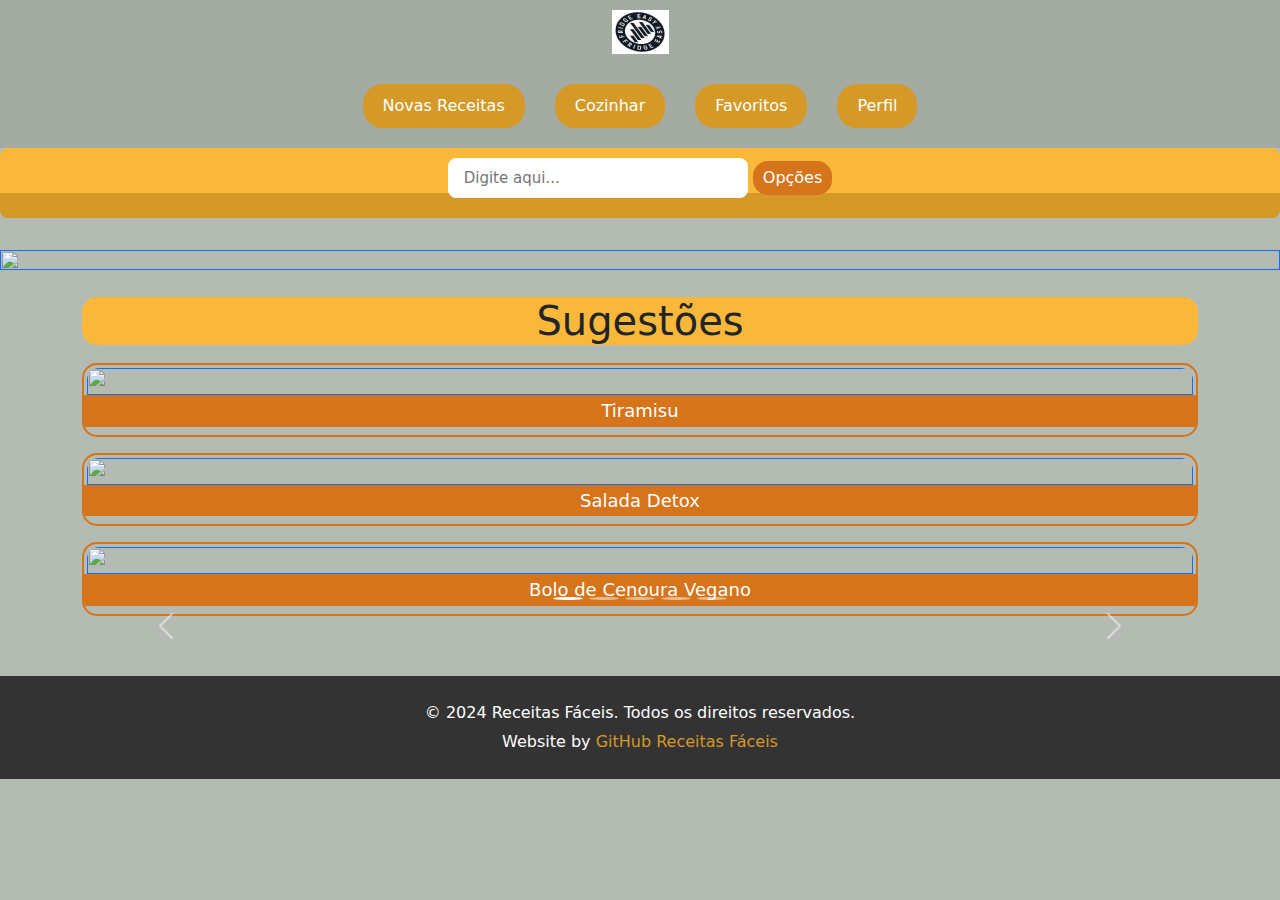
==== codigo/pagina-principal/index.html @ f01a5544 ">" ====
<!DOCTYPE html>
<html lang="en">

<head>
    <meta charset="UTF-8">
    <meta name="viewport" content="width=device-width, initial-scale=1.0">
    <link href="https://cdn.jsdelivr.net/npm/bootstrap@5.3.3/dist/css/bootstrap.min.css" rel="stylesheet"
        integrity="sha384-QWTKZyjpPEjISv5WaRU9OFeRpok6YctnYmDr5pNlyT2bRjXh0JMhjY6hW+ALEwIH" crossorigin="anonymous">
    <script src="https://cdn.jsdelivr.net/npm/bootstrap@5.3.3/dist/js/bootstrap.bundle.min.js"
        integrity="sha384-YvpcrYf0tY3lHB60NNkmXc5s9fDVZLESaAA55NDzOxhy9GkcIdslK1eN7N6jIeHz"
        crossorigin="anonymous"></script>
    <link rel="stylesheet" href="assets/css/pagPrincipal.css">
    <link rel="stylesheet" href="assets/css/barraPesquisa.css">
    <title>Sugestões</title>
</head>

<body>
    <header class="header">
        <div class="img-logo">
            <a href="index.html"><img src="assets/imgs/_Logo.png" alt=""></a>
        </div>
      <div class="links"> 
            <a href="/codigo/novas-receitas/criarReceitas.html">Novas Receitas</a>
            <a href="/codigo/pagina-cozinhar/pagCozinhar.html">Cozinhar</a>
            <a href="/codigo/pagina-favoritos/pagFav.html">Favoritos</a>
            <a href="/codigo/pagina-perfil/login/login.html">Perfil</a>
      </div>
    </header>

    <main>
        <div class="buscar" >
            <input  id = "inputBusca" type="text" onkeyup="filtrar()" placeholder="Digite aqui...">
            <ul id="listarReceitas">
                <script src="assets/js/barraPesquisa.js"></script>        
            </ul>
        <div class="dropdown">
          <button class="dropbtn">Opções</button>
          <div class="dropdown-content">
              <a class="filtros" href="html/porções.html">Porções</a>
              <a class="filtros" href="html/sobremesas.html">Sobremesas</a>
              <a class="filtros" href="html/dietas.html">Dietas</a>
              <a class="filtros" href="html/refeições.html">Refeições</a>
              <a class="filtros" href="html/vegetariano.html">Vegetariano</a>
              <a class="filtros" href="html/vegetariano.html">Vegano</a>
          </div>
        </div>
        </div>
        <div class="salad1">
            <a href=""><img src="assets/imgs/salad1.png" alt=""></a>
        </div>

        <div class="container">
            <h1>Sugestões</h1>
            <aside class="sugestoes">
                <div class="sugestao">
                    <a href="" class="caixa-receita">
                        <img src="assets/imgs/tiramisu.jpg" alt="" class="imagem-receita"> <!--link tiramisu-->
                        <h4 class="nome-receita">Tiramisu</h4>
                    </a>
                </div>
                <div class="sugestao">
                    <a href="" class="caixa-receita">
                        <img src="assets/imgs/salada-detox.jpg" alt="" class="imagem-receita"> <!--link salada-->
                        <h4 class="nome-receita">Salada Detox</h4>
                    </a>
                </div>
                <div class="sugestao">
                    <a href="" class="caixa-receita">
                        <img src="assets/imgs/Bolo-de-cenoura-vegano.jpg" alt="" class="imagem-receita"> <!--link bolo-->
                        <h4 class="nome-receita">Bolo de Cenoura Vegano</h4>
                    </a>
                </div>
            </aside>

            <div class="carousel-sugestoes">
                <div id="carouselExampleCaptions" class="carousel slide">
                    <div class="carousel-indicators"> <!--link das 5 receitas do carousel-->
                        <button type="button" data-bs-target="#carouselExampleCaptions" data-bs-slide-to="0"
                            class="active" aria-current="true" aria-label="Slide 1"></button>
                        <button type="button" data-bs-target="#carouselExampleCaptions" data-bs-slide-to="1"
                            aria-label="Slide 2"></button>
                        <button type="button" data-bs-target="#carouselExampleCaptions" data-bs-slide-to="2"
                            aria-label="Slide 3"></button>
                            <button type="button" data-bs-target="#carouselExampleCaptions" data-bs-slide-to="3"
                            aria-label="Slide 4"></button>
                            <button type="button" data-bs-target="#carouselExampleCaptions" data-bs-slide-to="4"
                            aria-label="Slide 5"></button>
                    </div>
                    <div class="carousel-inner">
                    </div>
                    <button class="carousel-control-prev" type="button" data-bs-target="#carouselExampleCaptions"
                        data-bs-slide="prev">
                        <span class="carousel-control-prev-icon" aria-hidden="true"></span>
                        <span class="visually-hidden">Previous</span>
                    </button>
                    <button class="carousel-control-next" type="button" data-bs-target="#carouselExampleCaptions"
                        data-bs-slide="next">
                        <span class="carousel-control-next-icon" aria-hidden="true"></span>
                        <span class="visually-hidden">Next</span>
                    </button>
                </div>
            </div>
        </div>
    </main>

    <footer class="footer">
        <div class="container-footer">
            <p>&copy; 2024 Receitas Fáceis. Todos os direitos reservados.</p>
            <p>Website by <a href="https://github.com/ICEI-PUC-Minas-PPLCC-TI/ti-1-ppl-cc-m-20241-1-receitas">GitHub Receitas Fáceis</a></p>
        </div>
    </footer>

    <script src="assets/js/pagPrincipal.js"></script>
</body>

</html>
---- codigo/pagina-principal/assets/css/pagPrincipal.css ----
html {
    font-family: Arial, Helvetica, sans-serif;
    box-sizing: border-box;
    height: 100%;
}

body {
    background-color: #B4BBB2;
}

.main-content {
    flex: 1;
}

.header{
    width: 100%;
    background-color: #A4ABA3;
    z-index: 1000;
    padding: 20px;
    display: flex;
    position: relative;
    align-items: center;
    justify-content: space-between;
}

.img-logo {
    position: absolute;
    left: 50%;
    transform: translateX(-50%);
}

.img-logo img{
    width: 100%;
    max-width: 200px;
    height: auto;
    display: block;
}

.img-logo img:hover {
    transform: scale(1.2);
}

.links {
    display: flex;
    gap: 10px;
}

div.links {
    display: flex;
    gap: 10px;
}

div.links a {
    display: inline-block;
    padding: 10px 20px;
    margin: 10px;
    background-color: #D49927;
    color: #fff;
    border: none;
    border-radius: 20px;
    font-size: 16px;
    cursor: pointer;
    transition: all 0.3s ease;
}

div.links a:hover {
    transform: scale(1.12);
}

.header a {
    text-decoration: none;
    color: #333;
    font-size: 20px;
}

.dropvdown {
    position: relative;
    text-align: right;
    justify-content: right;
    margin-right: 20px;
}

.salad1 img{
    margin-top: 12px;
    width: 100%;
    height: 100%;
    object-fit: cover;
}

.container{
    display: grid;
    grid-template-columns: 300px 1fr;
    gap: 10px;
    margin-top: 20px;
}

.container .sugestoes{
    grid-row: 2;
    display: flex;
    flex-direction: column;
    gap: 16px;
}

.caixa-receita {
    border: 2px solid #d5741a;
    border-radius: 15px;
    display: flex;
    flex-direction: column;
    overflow: hidden;
    cursor: pointer;
    transition: transform .3s ease;
    text-decoration: none;
    height: 100%;
}

.caixa-receita:hover {
    transform: scale(1.12);
}

.imagem-receita {
    width: 100%;
    height: 100%;
    object-fit: cover;
    border-radius: 15px 15px 0 0;
    padding: 3px 3px 0 3px;
}

#receitas {
    display: grid;
    grid-template-columns: repeat(5, 1fr);
    gap: 24px;
    padding: 0 24px 24px 24px;
}

.nome-receita {
    background-color: #d5741a;
    padding: 5px;  
    color: white;
    text-align: center;
    font-size: 18px;
}
.container .carousel-sugestoes{
    grid-row: 2;
}

.carousel .carousel-item img {
    width: 100%;
    aspect-ratio: 16/9;
    object-fit: cover;
    border-radius: 20px;
}

.container h1{
    background-color: #F9B83A;
    border-radius: 15px;
    text-align: center;
}

.carousel-inner{
    text-align: right;
    color: black;
    border: 2px;
}
.dropdown {
    position: relative;
    display: inline-block;
}

.dropdown-content {
    display: none;
    position: absolute;
    background-color: #F9B83A;
    min-width: 160px;
    box-shadow: 0px 8px 16px 0px rgba(0,0,0,0.2);
    z-index: 1;
}

.filtros:hover {
    transform: scale(1.1);
}

.button-container {
    display: flex;
    justify-content: center;
    align-items: center;
    height: 100vh; 
  }
  
  button {
    background-color: #D5741A;
    padding: 5px 10px;
    font-size: 16px;
    color: white;
    border: none;
    border-radius: 15px;
    cursor: pointer;
  }
  
  button:hover {
    background-color: #F9B83A;
  }
  .botaomais{
    width: 100%;
    max-width: 10;
  }  
  .coloraçao{
    background-color: palegreen;
  }
  .novaReceita{
    margin: auto;
    padding-bottom: 20px;
    position: absolute;
    top: 50%;
    left: 50%;
    transform: translate(-50%, -50%);
  }
  .centralizar_texto{
    text-align: center;
    color: white;
  }
  .dropdown-content {
    display: none;
    position: absolute;
    background-color: #F9B83A;
    min-width: 160px;
    box-shadow: 0px 8px 16px 0px rgba(0,0,0,0.2);
    z-index: 1;
}

.dropdown-content a {
    color: black;
    padding: 12px 16px;
    text-decoration: none;
    display: block;
}

.dropdown-content a:hover {
    background-color: #F9B83A;
}

.dropdown:hover .dropdown-content {
    display: block;
}

.dropdown:hover .dropbtn {
    background-color: #F9B83A;
}

footer {
    margin-top: 50px;
    background-color: #333;
    color: #fff;
    text-align: center;
    padding: 20px 0;
    position: relative;
    bottom: 0;
    width: 100%;
}

.footer .container {
    max-width: 1200px;
    margin: 0 auto;
    padding: 0 20px;
}

.footer p {
    margin: 5px 0;
}

.footer a {
    color: #D49927;
    text-decoration: none;
    transition: color 0.3s ease;
}

.footer a:hover {
    color: #F9B83A;
}

@media  (max-width: 1370px) {
    .header {
        flex-direction: column;
        padding: 10px;
    }

    .img-logo {
        position: relative;
        left: 0;
        transform: none;
        margin-bottom: 20px;
    }

    .links {
        margin-left: 0;
        justify-content: center;
        width: 100%;
    }

    .links a {
        margin: 5px;
    }

    .container {
        grid-template-columns: 1fr;
    }

    .container .carousel-sugestoes {
        grid-row: 3;
    }

}

@media (max-width: 490px) {
    .header {
        flex-direction: column;
        padding: 10px;
    }

    .img-logo {
        position: relative;
        left: 0;
        transform: none;
        margin-bottom: 10px;
    }

    .links {
        margin-left: 0;
        justify-content: center;
        width: 100%;
        flex-direction: column;
        align-items: center;
    }

    .links a {
        margin: 5px 0;
        padding: 8px 15px;
        font-size: 14px;
    }

    .container {
        grid-template-columns: 1fr;
        gap: 10px;
    }

    #receitas {
        grid-template-columns: 1fr;
    }

    .carousel .carousel-item img {
        aspect-ratio: auto;
    }
}
---- codigo/pagina-principal/assets/css/barraPesquisa.css ----
input{
    width: 100%;
    max-width: 300px;
    height: 40px;
    padding: 0 15px;
    font-size: 15px;
    border: 1px solid white;
    border-radius: 8px;
    box-sizing: border-box;
    margin-bottom: 10px;
}
.buscar{
    background-image: linear-gradient(to bottom, #F9B83A 65%, #D49927 65%, #D49927 100%);
    display: list-item;
    padding: 10px;
    align-items: center;
    justify-content: center;
    position: relative;
    border-radius: 8px;
    margin-bottom: 20px;
}
#listarReceitas{
    list-style-type: none;
    margin: 0;
    padding: 0;
    max-width: 100%;
    width: auto;
    display: none;
    position: absolute;
    top: 100%;
    left: 0;
    z-index: 1;
}
#listarReceitas li a{
    display: flex;
    align-items: center;
    text-decoration: none;
    font-size: 18px;
    color: black;
    border: 1px solid #ddd;
    background: #f6f6f6;
    padding: 12px;
    transition: background 0.3s ease;
    border-radius: 10px;
}
.item-name{
    margin-left: 15px;
}
#listarReceitas li a:hover{
    background: #F9B83A;

}

@media (max-width: 1370px) {
    .buscar {
        text-align: center;
        justify-content: center;
        align-items: center;
        margin: 0 auto 20px; 
    }

    #listarReceitas {
        min-width: 260px;
        text-align: center;
        justify-content: center;
        align-items: center;
        margin: 0 auto; 
        position: absolute; 
        top: 100%;
        left: 50%; 
        transform: translateX(-50%); 
        z-index: 1; 
    }
}
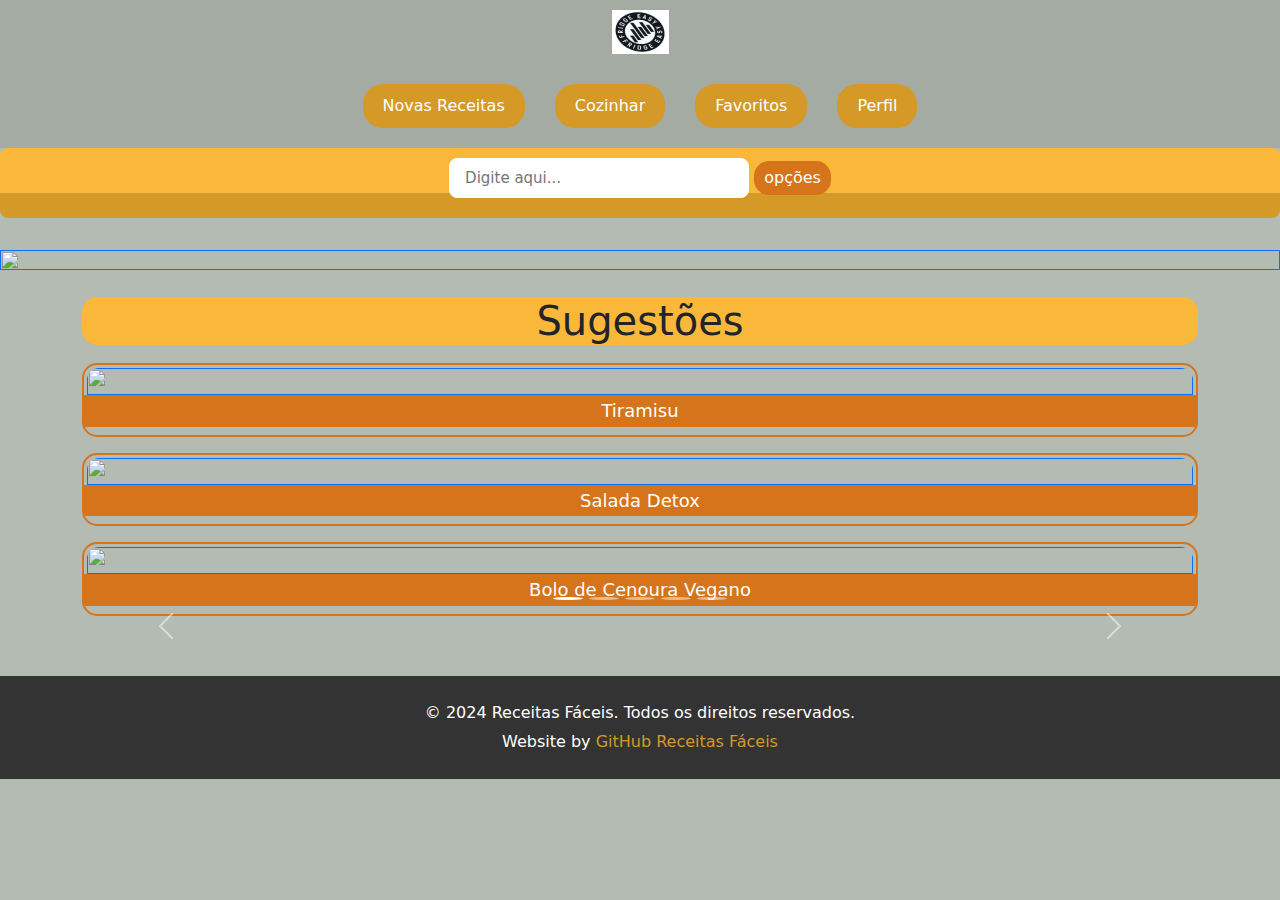
==== commit 0602f62e: "mudando" ====
--- a/codigo/pagina-principal/index.html
+++ b/codigo/pagina-principal/index.html
@@ -13,7 +13,6 @@
     <link rel="stylesheet" href="assets/css/barraPesquisa.css">
     <title>Sugestões</title>
 </head>
-
 <body>
     <header class="header">
         <div class="img-logo">
@@ -34,7 +33,7 @@
                 <script src="assets/js/barraPesquisa.js"></script>        
             </ul>
         <div class="dropdown">
-          <button class="dropbtn">Opções</button>
+          <button class="dropbtn">opções</button>
           <div class="dropdown-content">
               <a class="filtros" href="html/porções.html">Porções</a>
               <a class="filtros" href="html/sobremesas.html">Sobremesas</a>
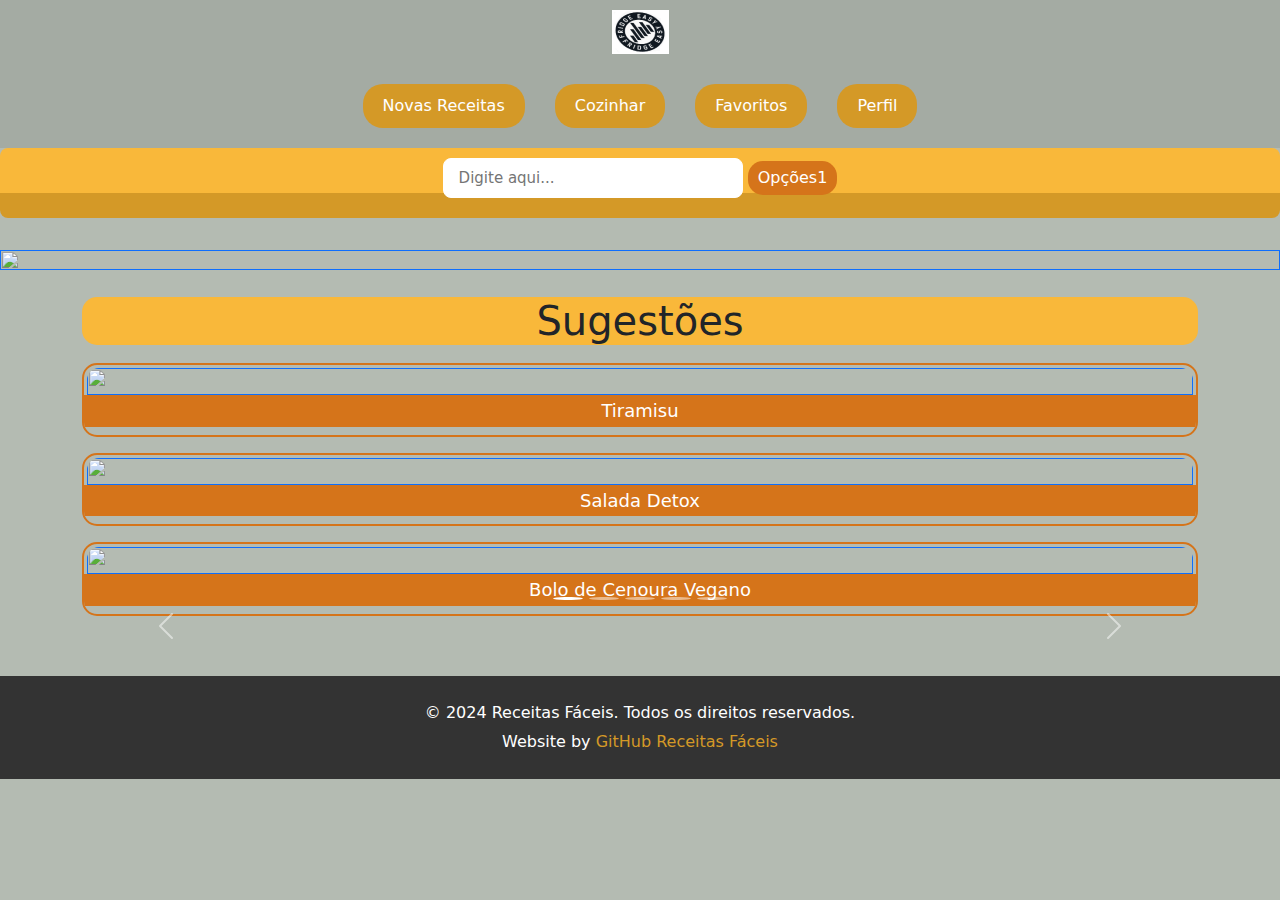
==== commit f5a83d7f: "urfhgadhujdyasd" ====
--- a/codigo/pagina-principal/index.html
+++ b/codigo/pagina-principal/index.html
@@ -33,7 +33,7 @@
                 <script src="assets/js/barraPesquisa.js"></script>        
             </ul>
         <div class="dropdown">
-          <button class="dropbtn">opções</button>
+          <button class="dropbtn">Opções1</button>
           <div class="dropdown-content">
               <a class="filtros" href="html/porções.html">Porções</a>
               <a class="filtros" href="html/sobremesas.html">Sobremesas</a>
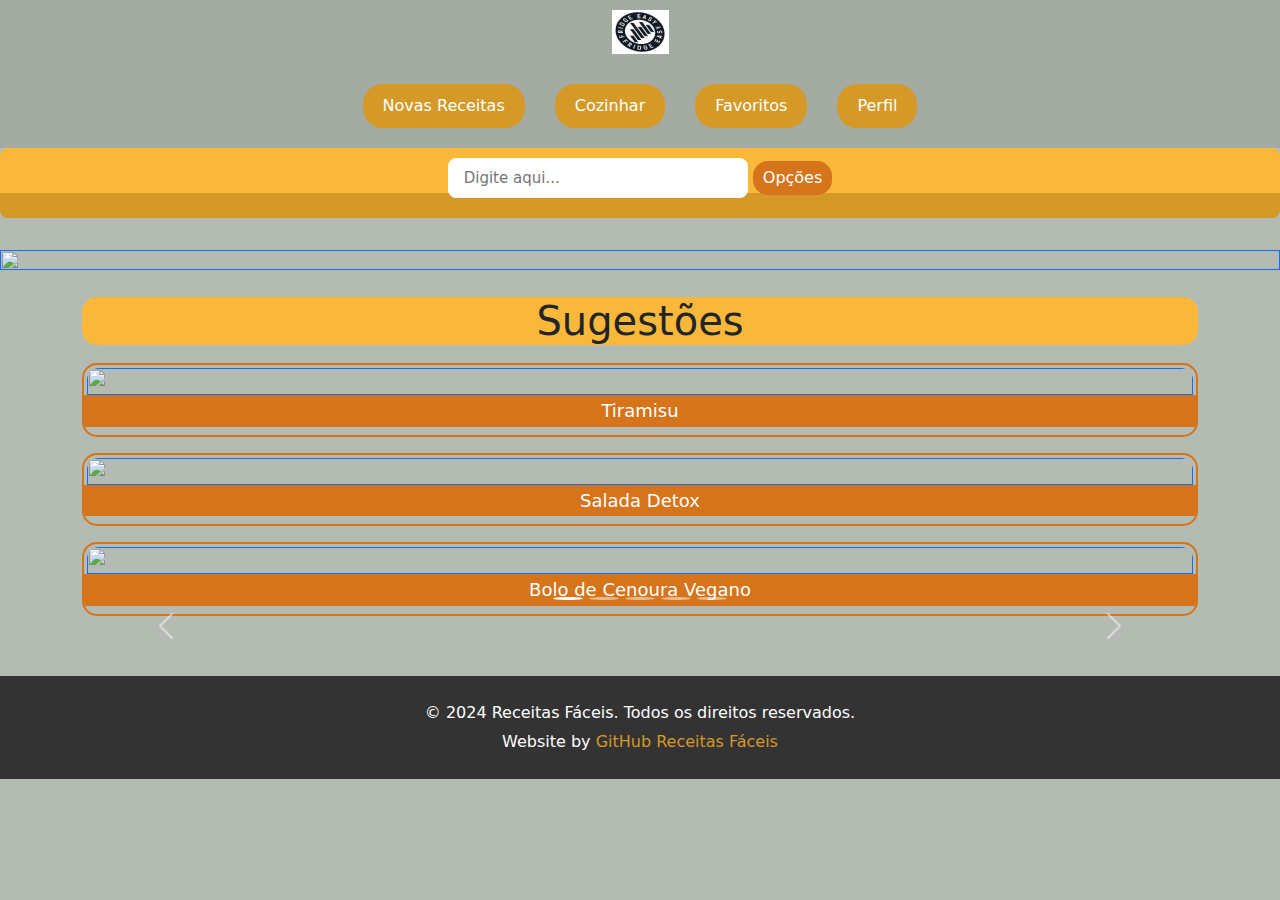
==== commit 8c31a5a6: "OLA" ====
--- a/codigo/pagina-principal/index.html
+++ b/codigo/pagina-principal/index.html
@@ -33,7 +33,7 @@
                 <script src="assets/js/barraPesquisa.js"></script>        
             </ul>
         <div class="dropdown">
-          <button class="dropbtn">Opções1</button>
+          <button class="dropbtn">Opções</button>
           <div class="dropdown-content">
               <a class="filtros" href="html/porções.html">Porções</a>
               <a class="filtros" href="html/sobremesas.html">Sobremesas</a>
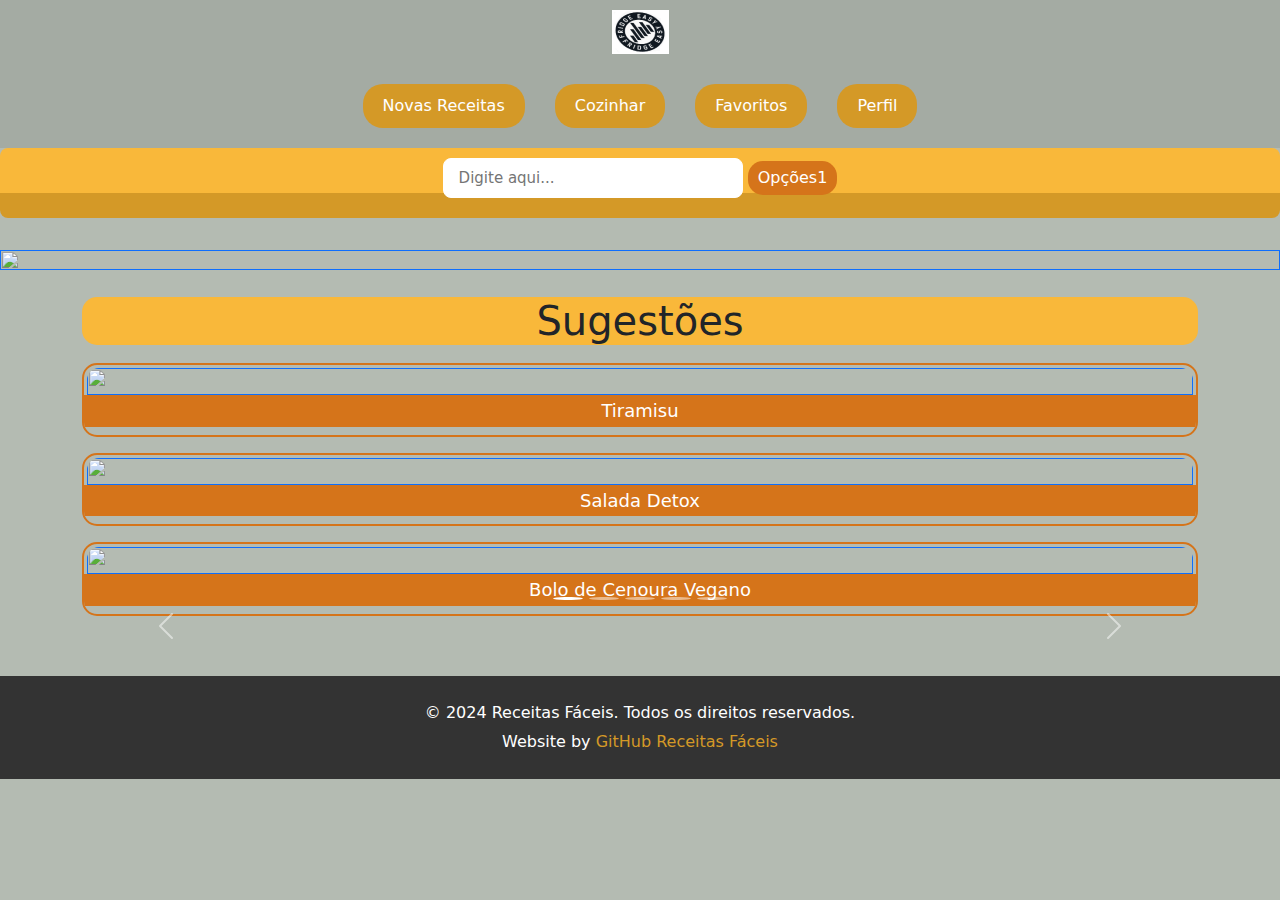
==== commit 589792cf: "mudando" ====
--- a/codigo/pagina-principal/index.html
+++ b/codigo/pagina-principal/index.html
@@ -33,7 +33,7 @@
                 <script src="assets/js/barraPesquisa.js"></script>        
             </ul>
         <div class="dropdown">
-          <button class="dropbtn">Opções</button>
+          <button class="dropbtn">Opções1</button>
           <div class="dropdown-content">
               <a class="filtros" href="html/porções.html">Porções</a>
               <a class="filtros" href="html/sobremesas.html">Sobremesas</a>
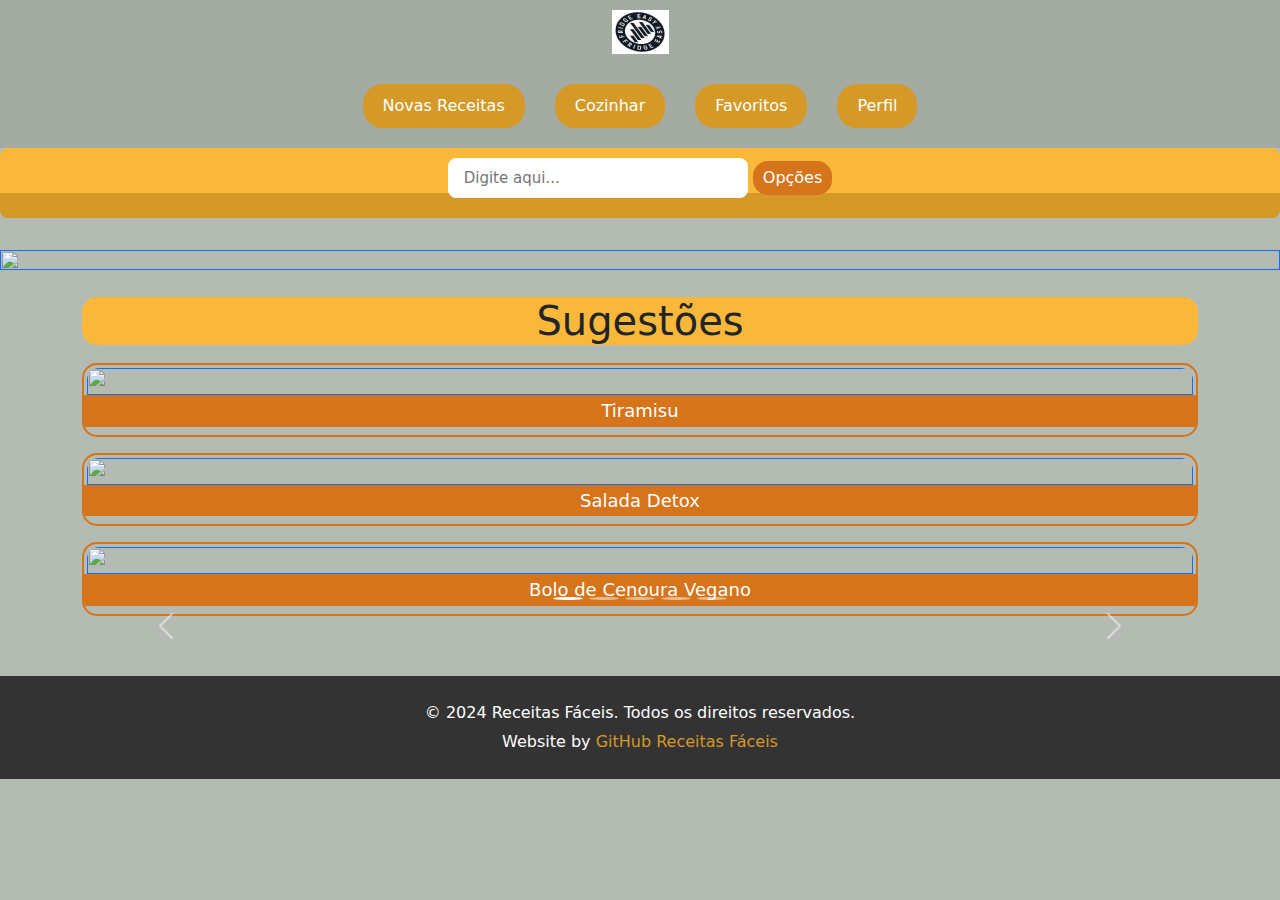
==== commit 6eb3a811: "teste 4" ====
--- a/codigo/pagina-principal/index.html
+++ b/codigo/pagina-principal/index.html
@@ -33,7 +33,7 @@
                 <script src="assets/js/barraPesquisa.js"></script>        
             </ul>
         <div class="dropdown">
-          <button class="dropbtn">Opções1</button>
+          <button class="dropbtn">Opções</button>
           <div class="dropdown-content">
               <a class="filtros" href="html/porções.html">Porções</a>
               <a class="filtros" href="html/sobremesas.html">Sobremesas</a>
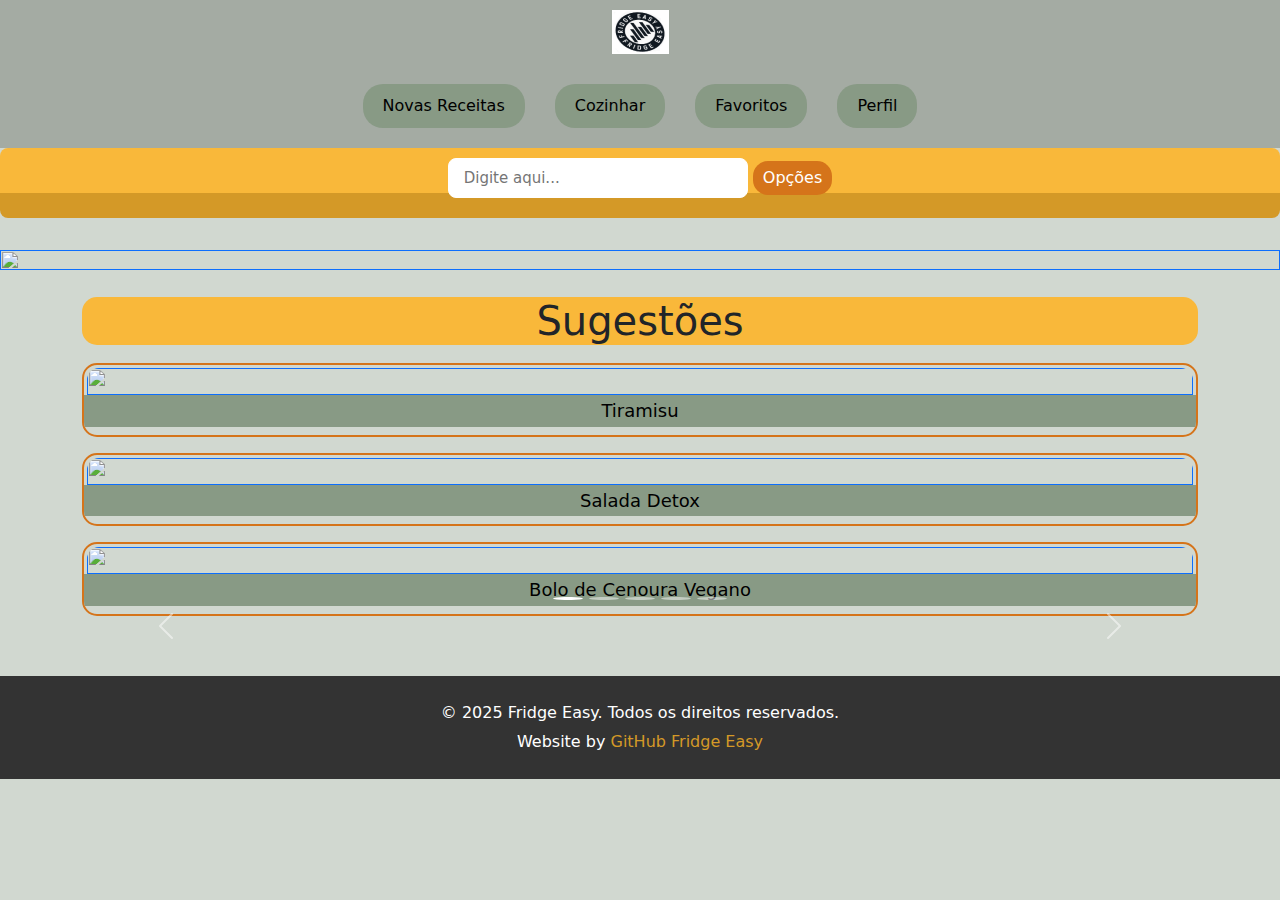
==== commit 662aab2f: "trocando tudo na pagina principal" ====
--- a/codigo/pagina-principal/index.html
+++ b/codigo/pagina-principal/index.html
@@ -104,8 +104,8 @@
 
     <footer class="footer">
         <div class="container-footer">
-            <p>&copy; 2024 Receitas Fáceis. Todos os direitos reservados.</p>
-            <p>Website by <a href="https://github.com/ICEI-PUC-Minas-PPLCC-TI/ti-1-ppl-cc-m-20241-1-receitas">GitHub Receitas Fáceis</a></p>
+            <p>&copy; 2025 Fridge Easy. Todos os direitos reservados.</p>
+            <p>Website by <a href="https://github.com/lucaszanfa/TrabalhoTi2">GitHub Fridge Easy</a></p>
         </div>
     </footer>
 
--- a/codigo/pagina-principal/assets/css/pagPrincipal.css
+++ b/codigo/pagina-principal/assets/css/pagPrincipal.css
@@ -5,7 +5,7 @@
 }
 
 body {
-    background-color: #B4BBB2;
+    background-color: #d1d8d0;
 }
 
 .main-content {
@@ -54,8 +54,8 @@
     display: inline-block;
     padding: 10px 20px;
     margin: 10px;
-    background-color: #D49927;
-    color: #fff;
+    background-color: #889A85;
+    color: #000000;
     border: none;
     border-radius: 20px;
     font-size: 16px;
@@ -133,9 +133,9 @@
 }
 
 .nome-receita {
-    background-color: #d5741a;
+    background-color: #889A85;
     padding: 5px;  
-    color: white;
+    color: rgb(0, 0, 0);
     text-align: center;
     font-size: 18px;
 }
@@ -169,7 +169,7 @@
 .dropdown-content {
     display: none;
     position: absolute;
-    background-color: #F9B83A;
+    background-color: #889A85;
     min-width: 160px;
     box-shadow: 0px 8px 16px 0px rgba(0,0,0,0.2);
     z-index: 1;
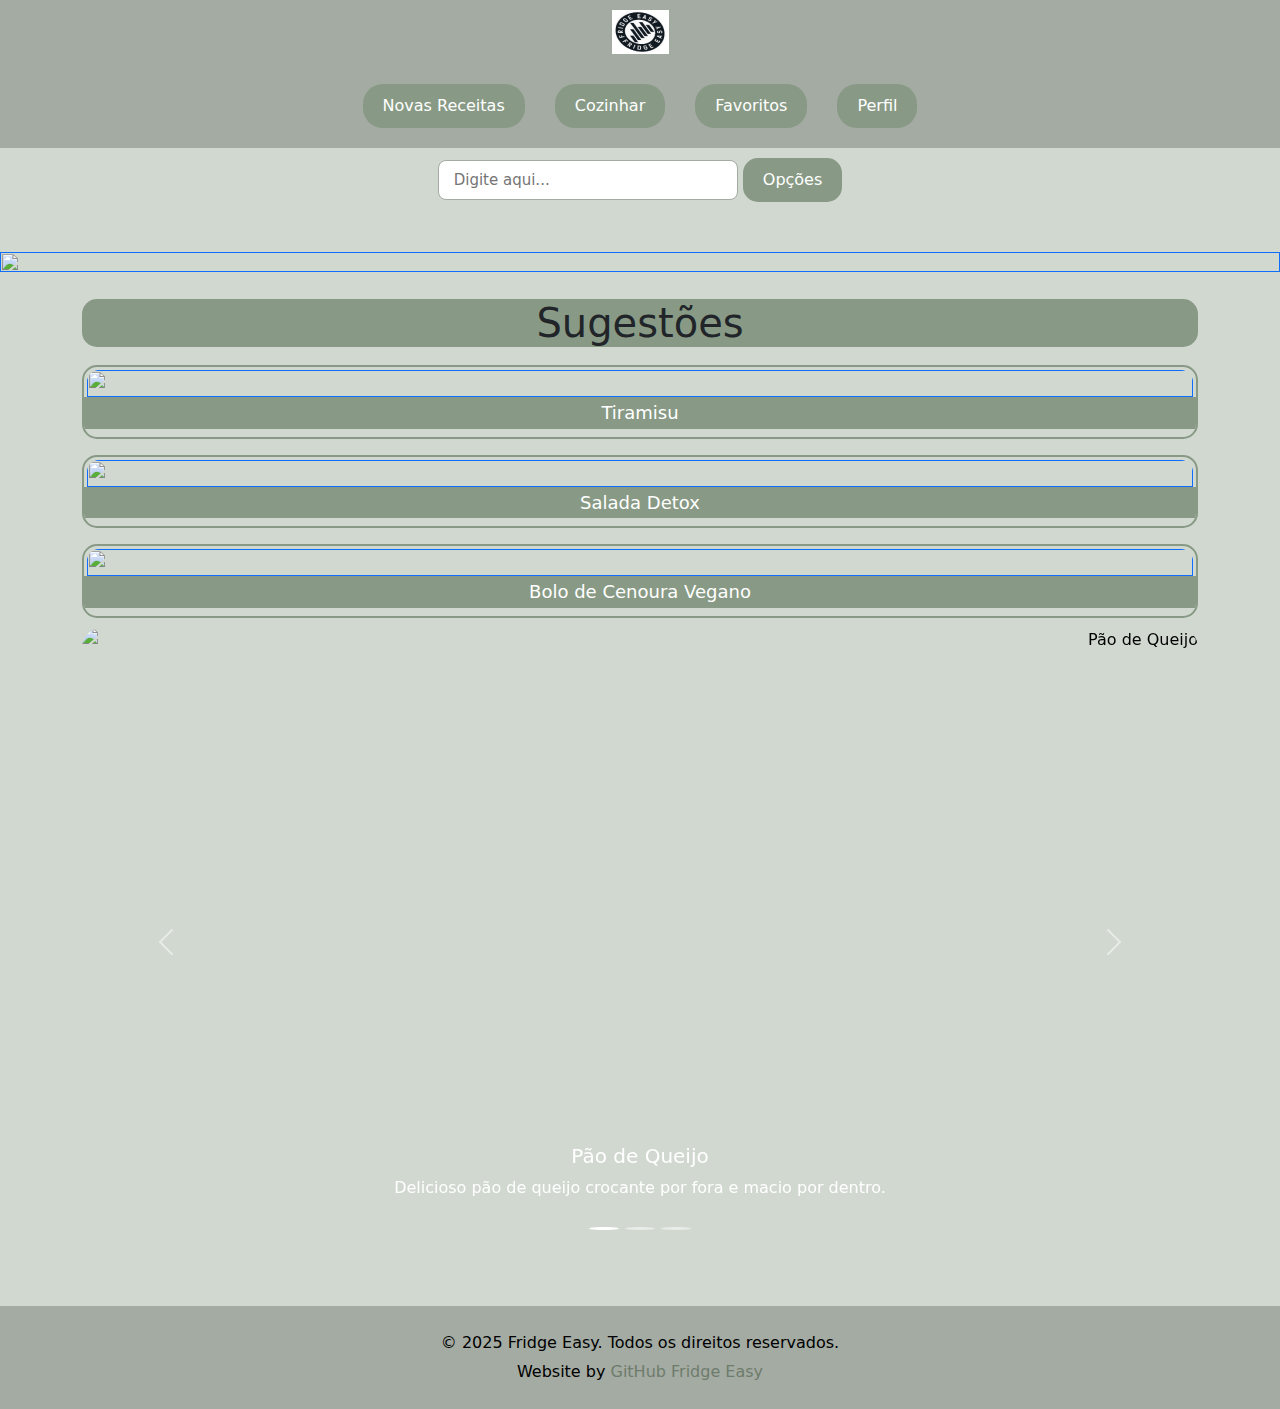
==== commit 0d66ed5f: "colocando o carroussel" ====
--- a/codigo/pagina-principal/index.html
+++ b/codigo/pagina-principal/index.html
@@ -72,34 +72,46 @@
             </aside>
 
             <div class="carousel-sugestoes">
-                <div id="carouselExampleCaptions" class="carousel slide">
-                    <div class="carousel-indicators"> <!--link das 5 receitas do carousel-->
-                        <button type="button" data-bs-target="#carouselExampleCaptions" data-bs-slide-to="0"
-                            class="active" aria-current="true" aria-label="Slide 1"></button>
-                        <button type="button" data-bs-target="#carouselExampleCaptions" data-bs-slide-to="1"
-                            aria-label="Slide 2"></button>
-                        <button type="button" data-bs-target="#carouselExampleCaptions" data-bs-slide-to="2"
-                            aria-label="Slide 3"></button>
-                            <button type="button" data-bs-target="#carouselExampleCaptions" data-bs-slide-to="3"
-                            aria-label="Slide 4"></button>
-                            <button type="button" data-bs-target="#carouselExampleCaptions" data-bs-slide-to="4"
-                            aria-label="Slide 5"></button>
+                <div id="carouselExampleCaptions" class="carousel slide" data-bs-ride="carousel">
+                    <div class="carousel-indicators">
+                        <button type="button" data-bs-target="#carouselExampleCaptions" data-bs-slide-to="0" class="active" aria-current="true" aria-label="Slide 1"></button>
+                        <button type="button" data-bs-target="#carouselExampleCaptions" data-bs-slide-to="1" aria-label="Slide 2"></button>
+                        <button type="button" data-bs-target="#carouselExampleCaptions" data-bs-slide-to="2" aria-label="Slide 3"></button>
                     </div>
                     <div class="carousel-inner">
+                        <div class="carousel-item active">
+                            <img src="assets/imgs/pao_queijo.png" class="d-block w-100" alt="Pão de Queijo">
+                            <div class="carousel-caption d-none d-md-block">
+                                <h5>Pão de Queijo</h5>
+                                <p>Delicioso pão de queijo crocante por fora e macio por dentro.</p>
+                            </div>
+                        </div>
+                        <div class="carousel-item">
+                            <img src="assets/imgs/Sushi.jpg" class="d-block w-100" alt="Sushi">
+                            <div class="carousel-caption d-none d-md-block">
+                                <h5>Sushi</h5>
+                                <p>Um prato tradicional japonês feito com arroz temperado e peixe fresco.</p>
+                            </div>
+                        </div>
+                        <div class="carousel-item">
+                            <img src="assets/imgs/torta-holandesa.jpg" class="d-block w-100" alt="Torta Holandesa">
+                            <div class="carousel-caption d-none d-md-block">
+                                <h5>Torta Holandesa</h5>
+                                <p>Uma sobremesa irresistível com creme suave e base crocante.</p>
+                            </div>
+                        </div>
                     </div>
-                    <button class="carousel-control-prev" type="button" data-bs-target="#carouselExampleCaptions"
-                        data-bs-slide="prev">
+                    <button class="carousel-control-prev" type="button" data-bs-target="#carouselExampleCaptions" data-bs-slide="prev">
                         <span class="carousel-control-prev-icon" aria-hidden="true"></span>
-                        <span class="visually-hidden">Previous</span>
+                        <span class="visually-hidden">Anterior</span>
                     </button>
-                    <button class="carousel-control-next" type="button" data-bs-target="#carouselExampleCaptions"
-                        data-bs-slide="next">
+                    <button class="carousel-control-next" type="button" data-bs-target="#carouselExampleCaptions" data-bs-slide="next">
                         <span class="carousel-control-next-icon" aria-hidden="true"></span>
-                        <span class="visually-hidden">Next</span>
+                        <span class="visually-hidden">Próximo</span>
                     </button>
                 </div>
             </div>
-        </div>
+                    
     </main>
 
     <footer class="footer">
--- a/codigo/pagina-principal/assets/css/pagPrincipal.css
+++ b/codigo/pagina-principal/assets/css/pagPrincipal.css
@@ -1,4 +1,4 @@
-html {
+vhtml {
     font-family: Arial, Helvetica, sans-serif;
     box-sizing: border-box;
     height: 100%;
@@ -12,7 +12,7 @@
     flex: 1;
 }
 
-.header{
+.header {
     width: 100%;
     background-color: #A4ABA3;
     z-index: 1000;
@@ -29,7 +29,7 @@
     transform: translateX(-50%);
 }
 
-.img-logo img{
+.img-logo img {
     width: 100%;
     max-width: 200px;
     height: auto;
@@ -55,7 +55,7 @@
     padding: 10px 20px;
     margin: 10px;
     background-color: #889A85;
-    color: #000000;
+    color: #ffffff;
     border: none;
     border-radius: 20px;
     font-size: 16px;
@@ -80,21 +80,21 @@
     margin-right: 20px;
 }
 
-.salad1 img{
+.salad1 img {
     margin-top: 12px;
     width: 100%;
     height: 100%;
     object-fit: cover;
 }
 
-.container{
+.container {
     display: grid;
     grid-template-columns: 300px 1fr;
     gap: 10px;
     margin-top: 20px;
 }
 
-.container .sugestoes{
+.container .sugestoes {
     grid-row: 2;
     display: flex;
     flex-direction: column;
@@ -102,7 +102,7 @@
 }
 
 .caixa-receita {
-    border: 2px solid #d5741a;
+    border: 2px solid #889A85;
     border-radius: 15px;
     display: flex;
     flex-direction: column;
@@ -135,11 +135,12 @@
 .nome-receita {
     background-color: #889A85;
     padding: 5px;  
-    color: rgb(0, 0, 0);
+    color: rgb(255, 255, 255);
     text-align: center;
     font-size: 18px;
 }
-.container .carousel-sugestoes{
+
+.container .carousel-sugestoes {
     grid-row: 2;
 }
 
@@ -150,17 +151,18 @@
     border-radius: 20px;
 }
 
-.container h1{
-    background-color: #F9B83A;
+.container h1 {
+    background-color: #889A85;
     border-radius: 15px;
     text-align: center;
 }
 
-.carousel-inner{
+.carousel-inner {
     text-align: right;
     color: black;
     border: 2px;
 }
+
 .dropdown {
     position: relative;
     display: inline-block;
@@ -171,7 +173,7 @@
     position: absolute;
     background-color: #889A85;
     min-width: 160px;
-    box-shadow: 0px 8px 16px 0px rgba(0,0,0,0.2);
+    box-shadow: 0px 8px 16px 0px rgba(0, 0, 0, 0.2);
     z-index: 1;
 }
 
@@ -184,46 +186,51 @@
     justify-content: center;
     align-items: center;
     height: 100vh; 
-  }
-  
-  button {
-    background-color: #D5741A;
+}
+
+button {
+    background-color: #889A85;
     padding: 5px 10px;
     font-size: 16px;
     color: white;
     border: none;
     border-radius: 15px;
     cursor: pointer;
-  }
-  
-  button:hover {
-    background-color: #F9B83A;
-  }
-  .botaomais{
+}
+
+button:hover {
+    background-color: #889A85;
+}
+
+.botaomais {
     width: 100%;
     max-width: 10;
-  }  
-  .coloraçao{
+}
+
+.coloraçao {
     background-color: palegreen;
-  }
-  .novaReceita{
+}
+
+.novaReceita {
     margin: auto;
     padding-bottom: 20px;
     position: absolute;
     top: 50%;
     left: 50%;
     transform: translate(-50%, -50%);
-  }
-  .centralizar_texto{
+}
+
+.centralizar_texto {
     text-align: center;
     color: white;
-  }
-  .dropdown-content {
+}
+
+.dropdown-content {
     display: none;
     position: absolute;
-    background-color: #F9B83A;
+    background-color: #889A85;
     min-width: 160px;
-    box-shadow: 0px 8px 16px 0px rgba(0,0,0,0.2);
+    box-shadow: 0px 8px 16px 0px rgba(0, 0, 0, 0.2);
     z-index: 1;
 }
 
@@ -235,7 +242,7 @@
 }
 
 .dropdown-content a:hover {
-    background-color: #F9B83A;
+    background-color: #a8b8a6;
 }
 
 .dropdown:hover .dropdown-content {
@@ -243,13 +250,13 @@
 }
 
 .dropdown:hover .dropbtn {
-    background-color: #F9B83A;
+    background-color: #889A85;
 }
 
 footer {
     margin-top: 50px;
-    background-color: #333;
-    color: #fff;
+    background-color: #A4ABA3;
+    color: #000000;
     text-align: center;
     padding: 20px 0;
     position: relative;
@@ -268,13 +275,13 @@
 }
 
 .footer a {
-    color: #D49927;
+    color: #6e7c6b;
     text-decoration: none;
     transition: color 0.3s ease;
 }
 
 .footer a:hover {
-    color: #F9B83A;
+    color: #a8b8a6;
 }
 
 @media  (max-width: 1370px) {
@@ -307,7 +314,6 @@
     .container .carousel-sugestoes {
         grid-row: 3;
     }
-
 }
 
 @media (max-width: 490px) {
--- a/codigo/pagina-principal/assets/css/barraPesquisa.css
+++ b/codigo/pagina-principal/assets/css/barraPesquisa.css
@@ -1,16 +1,17 @@
-input{
+input {
     width: 100%;
     max-width: 300px;
     height: 40px;
     padding: 0 15px;
     font-size: 15px;
-    border: 1px solid white;
+    border: 1px solid #A4ABA3;
     border-radius: 8px;
     box-sizing: border-box;
     margin-bottom: 10px;
 }
-.buscar{
-    background-image: linear-gradient(to bottom, #F9B83A 65%, #D49927 65%, #D49927 100%);
+
+.buscar {
+    background-image: #d1d8d0;
     display: list-item;
     padding: 10px;
     align-items: center;
@@ -19,7 +20,8 @@
     border-radius: 8px;
     margin-bottom: 20px;
 }
-#listarReceitas{
+
+#listarReceitas {
     list-style-type: none;
     margin: 0;
     padding: 0;
@@ -31,7 +33,8 @@
     left: 0;
     z-index: 1;
 }
-#listarReceitas li a{
+
+#listarReceitas li a {
     display: flex;
     align-items: center;
     text-decoration: none;
@@ -43,12 +46,13 @@
     transition: background 0.3s ease;
     border-radius: 10px;
 }
-.item-name{
+
+.item-name {
     margin-left: 15px;
 }
-#listarReceitas li a:hover{
-    background: #F9B83A;
 
+#listarReceitas li a:hover {
+    background: #A4ABA3;
 }
 
 @media (max-width: 1370px) {
@@ -71,4 +75,13 @@
         transform: translateX(-50%); 
         z-index: 1; 
     }
-}+}
+
+.dropbtn {
+    background-color: #889A85;
+    color: white; 
+    border: none; 
+    padding: 10px 20px; 
+    cursor: pointer;
+}
+
